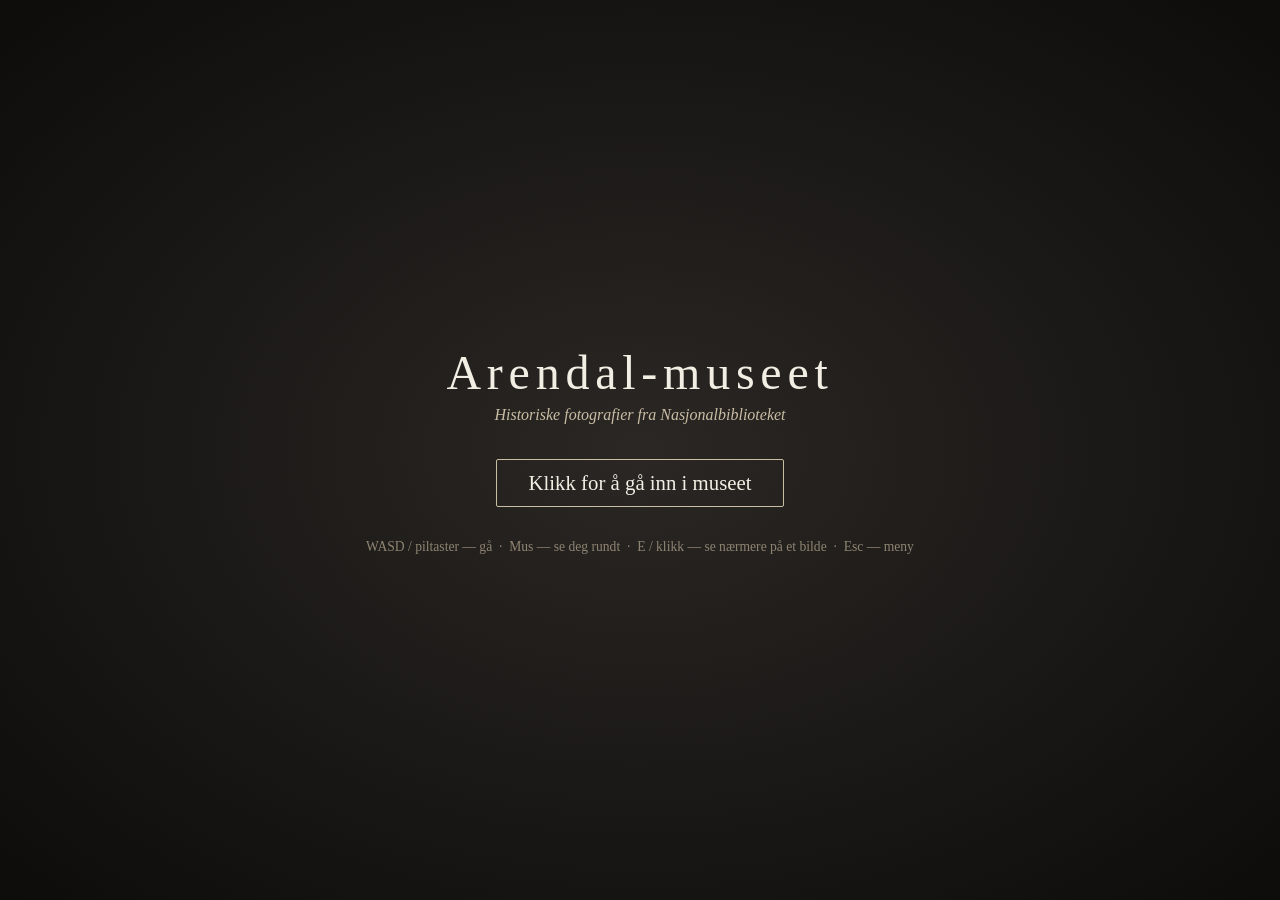
==== museum/index.html @ 4a9d0e20 "Add Arendal Museum live demo at /museum/ Vite build of github.com/jtg86/ArendalMuseum (base=/museum/" ====
<!doctype html>
<html lang="no">
<head>
  <meta charset="utf-8" />
  <meta name="viewport" content="width=device-width, initial-scale=1.0" />
  <title>Arendal-museet — historiske fotografier</title>
  <script type="module" crossorigin src="/museum/assets/index-mfeRirHX.js"></script>
  <link rel="stylesheet" crossorigin href="/museum/assets/index-CRQc73o_.css">
</head>
<body>
  <div id="loading">
    <div class="panel">
      <h1>Arendal-museet</h1>
      <p class="subtitle">Historiske fotografier fra Nasjonalbiblioteket</p>
      <p id="loading-status">Henter bilder &hellip;</p>
    </div>
  </div>

  <div id="blocker" class="hidden">
    <div class="panel">
      <h1>Arendal-museet</h1>
      <p class="subtitle">Historiske fotografier fra Nasjonalbiblioteket</p>
      <p class="cta" id="blocker-cta">Klikk for å gå inn i museet</p>
      <p class="keys">WASD / piltaster &mdash; gå &nbsp;&middot;&nbsp; Mus &mdash; se deg rundt &nbsp;&middot;&nbsp; E / klikk &mdash; se nærmere på et bilde &nbsp;&middot;&nbsp; Esc &mdash; meny</p>
    </div>
  </div>

  <div id="hud" class="hidden">
    <div id="crosshair"></div>
    <div id="hint" class="hidden">E &mdash; se nærmere</div>
    <div id="toast" class="hidden"></div>
    <div id="help">WASD &mdash; gå &nbsp;&middot;&nbsp; E &mdash; se nærmere &nbsp;&middot;&nbsp; Esc &mdash; meny</div>
  </div>

  <div id="overlay" class="hidden">
    <div id="overlay-content">
      <img id="overlay-img" alt="" />
      <div id="overlay-info">
        <h2 id="overlay-title"></h2>
        <p id="overlay-meta"></p>
        <p id="overlay-category"></p>
        <a id="overlay-link" href="#" target="_blank" rel="noopener">Se hos Nasjonalbiblioteket &rarr;</a>
        <button id="overlay-close">Tilbake til museet</button>
      </div>
    </div>
  </div>

</body>
</html>
---- museum/assets/index-CRQc73o_.css ----
*{margin:0;padding:0;box-sizing:border-box}html,body{width:100%;height:100%;overflow:hidden;background:#0d0c0a;font-family:Georgia,Times New Roman,serif}canvas{display:block}.hidden{display:none!important}#loading,#blocker{position:fixed;top:0;right:0;bottom:0;left:0;z-index:20;display:flex;align-items:center;justify-content:center;background:radial-gradient(ellipse at center,#2a2724,#0d0c0a);color:#f3eee4;text-align:center;cursor:pointer}#loading{cursor:default}.panel h1{font-size:3rem;font-weight:400;letter-spacing:.12em;margin-bottom:.4rem}.panel .subtitle{font-style:italic;color:#c9bda4;margin-bottom:2.2rem}.panel .cta{font-size:1.3rem;padding:.7rem 2rem;border:1px solid #c9bda4;display:inline-block;border-radius:2px}.panel .keys{margin-top:2rem;font-size:.85rem;color:#8f8472}#loading-status{font-size:1.1rem;color:#c9bda4}#hud{position:fixed;top:0;right:0;bottom:0;left:0;z-index:10;pointer-events:none;color:#fff}#crosshair{position:absolute;left:50%;top:50%;width:6px;height:6px;margin:-3px 0 0 -3px;border-radius:50%;background:#ffffffd9;box-shadow:0 0 4px #000000b3}#hint{position:absolute;left:50%;top:56%;transform:translate(-50%);background:#14120ebf;padding:.4rem 1rem;border-radius:3px;font-size:.95rem;letter-spacing:.05em}#toast{position:absolute;left:50%;top:12%;transform:translate(-50%);background:#14120ecc;padding:.7rem 1.8rem;border-radius:3px;font-size:1.4rem;letter-spacing:.1em;transition:opacity .4s}#help{position:absolute;left:1rem;bottom:1rem;font-size:.8rem;color:#ffffffa6;text-shadow:0 1px 2px rgba(0,0,0,.8)}#overlay{position:fixed;top:0;right:0;bottom:0;left:0;z-index:30;display:flex;align-items:center;justify-content:center;background:#0a0907e0;-webkit-backdrop-filter:blur(6px);backdrop-filter:blur(6px)}#overlay-content{display:flex;gap:2rem;align-items:center;max-width:92vw;max-height:90vh;padding:1rem}#overlay-img{max-width:62vw;max-height:85vh;object-fit:contain;border:10px solid #2b2117;box-shadow:0 8px 40px #000c;background:#111}#overlay-info{color:#f3eee4;max-width:24rem}#overlay-info h2{font-weight:400;font-size:1.5rem;margin-bottom:.8rem;line-height:1.3}#overlay-info p{color:#c9bda4;margin-bottom:.5rem}#overlay-link{display:inline-block;color:#e8d9b0;margin:1rem 0 1.5rem}#overlay-close{display:block;font-family:inherit;font-size:1rem;color:#f3eee4;background:none;border:1px solid #c9bda4;padding:.6rem 1.6rem;border-radius:2px;cursor:pointer}#overlay-close:hover{background:#c9bda426}@media (max-width: 900px){#overlay-content{flex-direction:column;overflow-y:auto}#overlay-img{max-width:88vw;max-height:55vh}}
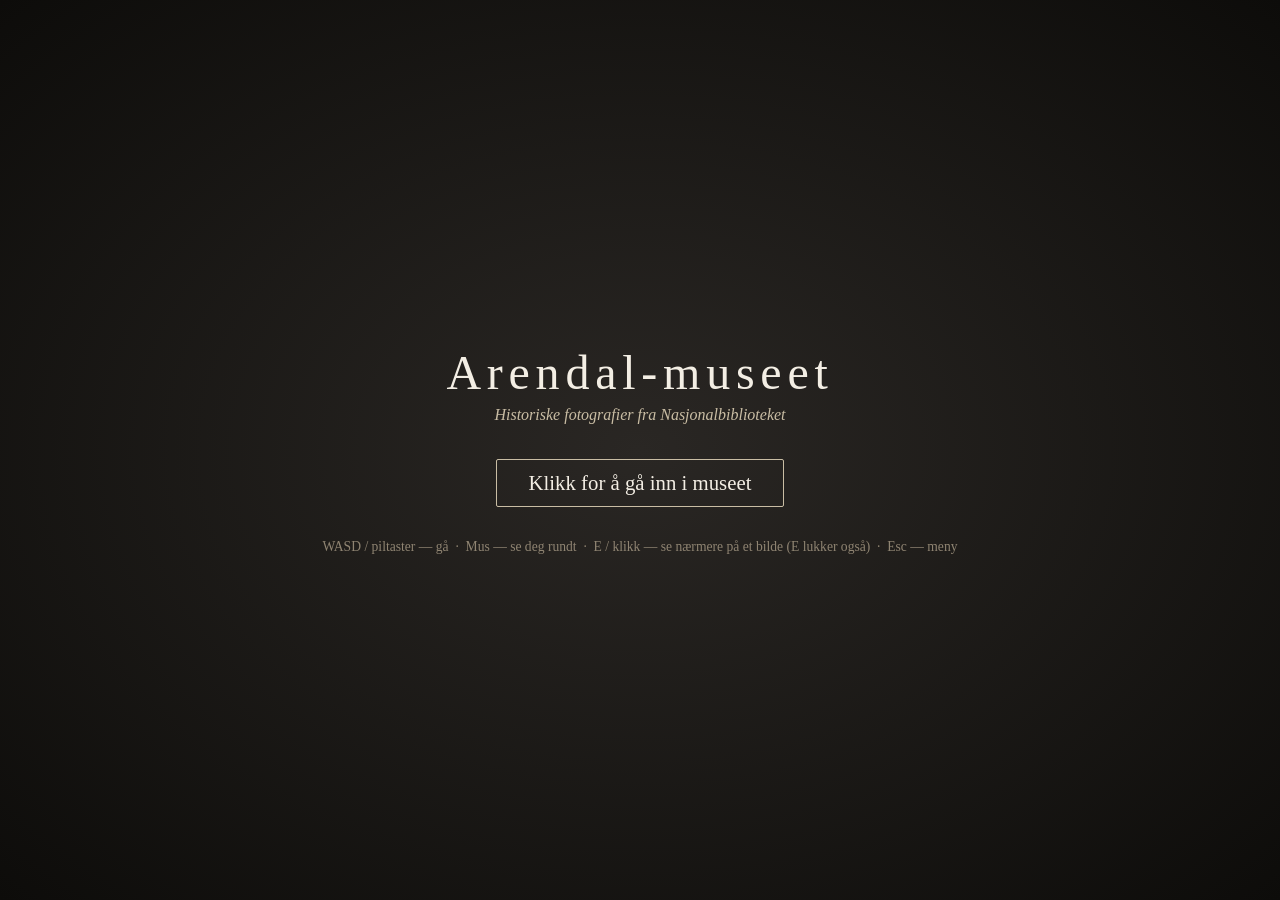
==== commit 4c6e9c74: "Update museum demo: E key also closes the picture view Co-Authored-By: Claude Fable 5 <noreply@anthr" ====
--- a/museum/index.html
+++ b/museum/index.html
@@ -4,7 +4,7 @@
   <meta charset="utf-8" />
   <meta name="viewport" content="width=device-width, initial-scale=1.0" />
   <title>Arendal-museet — historiske fotografier</title>
-  <script type="module" crossorigin src="/museum/assets/index-mfeRirHX.js"></script>
+  <script type="module" crossorigin src="/museum/assets/index-BKjDAUwB.js"></script>
   <link rel="stylesheet" crossorigin href="/museum/assets/index-CRQc73o_.css">
 </head>
 <body>
@@ -21,7 +21,7 @@
       <h1>Arendal-museet</h1>
       <p class="subtitle">Historiske fotografier fra Nasjonalbiblioteket</p>
       <p class="cta" id="blocker-cta">Klikk for å gå inn i museet</p>
-      <p class="keys">WASD / piltaster &mdash; gå &nbsp;&middot;&nbsp; Mus &mdash; se deg rundt &nbsp;&middot;&nbsp; E / klikk &mdash; se nærmere på et bilde &nbsp;&middot;&nbsp; Esc &mdash; meny</p>
+      <p class="keys">WASD / piltaster &mdash; gå &nbsp;&middot;&nbsp; Mus &mdash; se deg rundt &nbsp;&middot;&nbsp; E / klikk &mdash; se nærmere på et bilde (E lukker også) &nbsp;&middot;&nbsp; Esc &mdash; meny</p>
     </div>
   </div>
 
